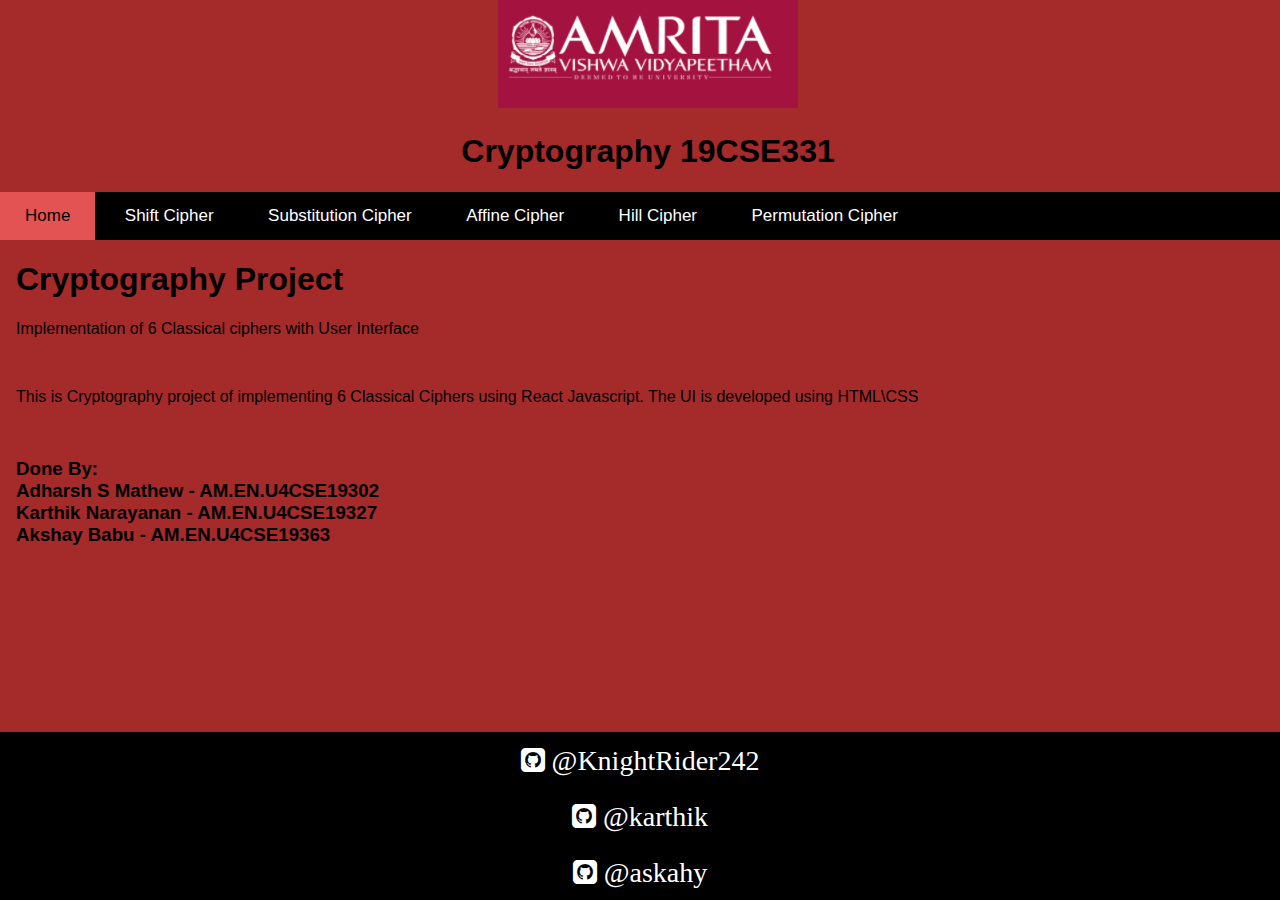
==== index.html @ 1f4b2318 "Add files via upload" ====
<!DOCTYPE html>
<html lang="en">
<head>
    <meta charset="UTF-8">
    <meta http-equiv="X-UA-Compatible" content="IE=edge">
    <meta name="viewport" content="width=device-width, initial-scale=1.0">
    <link rel="stylesheet" type="text/css" href="CSS/index.css">
    <link rel="stylesheet" href="https://cdnjs.cloudflare.com/ajax/libs/font-awesome/4.7.0/css/font-awesome.min.css">
    <title>CryptoGraphy Project</title>
</head>
<body>
    <div style="padding-left:16px" id = "Head">
        <center><img src="Images/logo.png" alt=""></center>
        <center><h1>Cryptography 19CSE331</h1></center>
        
    </div>

    <div class="topnav" id="myTopnav">
        <a href="index.html" class="active">Home</a>
        <a href="HTML/shift-cipher.html">Shift Cipher</a>
        <a href="#">Substitution Cipher</a>
        <a href="#">Affine Cipher</a>
        <a href="#">Hill Cipher</a>
        <a href="#">Permutation Cipher</a>
        <a href="javascript:void(0);" class="icon" onclick="myFunction()">
          <i class="fa fa-bars"></i>
        </a>
    </div>

    <div style="padding-left:16px">
        <h1>Cryptography Project</h1>
        <p>Implementation of 6 Classical ciphers with User Interface</p><br>
        <p>This is Cryptography project of implementing 6 Classical Ciphers using React Javascript. The UI is developed using HTML\CSS</p><br>
        <h3>Done By: <br>
            Adharsh S Mathew    -   AM.EN.U4CSE19302<br>
            Karthik Narayanan   -   AM.EN.U4CSE19327<br>
            Akshay Babu         -   AM.EN.U4CSE19363<br>
        </h3>
    </div>

    <div class="footer">
        <a class="fa fa-github-square"   href="https://github.com/KnightRider242" style="font-size:28px" target="_blank"> @KnightRider242</a><br>
        <a class="fa fa-github-square"   href="karthik" style="font-size:28px" target="_blank"> @karthik</a><br>
        <a class="fa fa-github-square"   href="akshay" style="font-size:28px" target="_blank"> @askahy</a><br>
        </div>

    <script>
        function myFunction() {
          var x = document.getElementById("myTopnav");
          if (x.className === "topnav") {
            x.className += " responsive";
          } else {
            x.className = "topnav";
          }
        }
    </script>
</body>
</html>
---- CSS/index.css ----
body {
    margin: 0;
    font-family: Arial, Helvetica, sans-serif;
    background-color: brown;
  }
  
  .topnav {
    overflow: hidden;
    background-color: rgb(0, 0, 0);
    position: relative;
  }
  
  .topnav a {
    float: none;
    display: block;
    color: #f2f2f2;
    text-align: center;
    padding: 18px 20px;
    text-decoration: none;
    font-size: 17px;
    left: 50%;

  }
  
  .topnav a:hover {
    background-color: #ddd;
    color: black;
  }
  
  .topnav a.active {
    background-color: #e45353;
    color: rgb(0, 0, 0);
  }
  
  .topnav .icon {
    display: none;
  }
  
  @media screen and (max-width: 600px) {
    .topnav a:not(:first-child) {display: none;}
    .topnav a.icon {
      float: right;
      display: block;
    }
  }
  
  @media screen and (max-width: 600px) {
    .topnav.responsive {position: relative;}
    .topnav.responsive .icon {
      position: absolute;
      right: 0;
      top: 0;
    }
    .topnav.responsive a {
      float: none;
      display: block;
      text-align: left;
    }
  }

  .footer {
    position: fixed;
    left: 0;
    bottom: 0;
    width: 100%;
    background-color: rgb(0, 0, 0);
    color: rgb(255, 0, 0);
    text-align: center;
  }

  #Head{
    background-color:  brown;
  }
  a:link, a:visited {
    background-color: #000000;
    color: white;
    padding: 14px 25px;
    text-align: center;
    text-decoration: none;
    display: inline-block;
  }
  
  a:hover, a:active {
    background-color: red;
  }
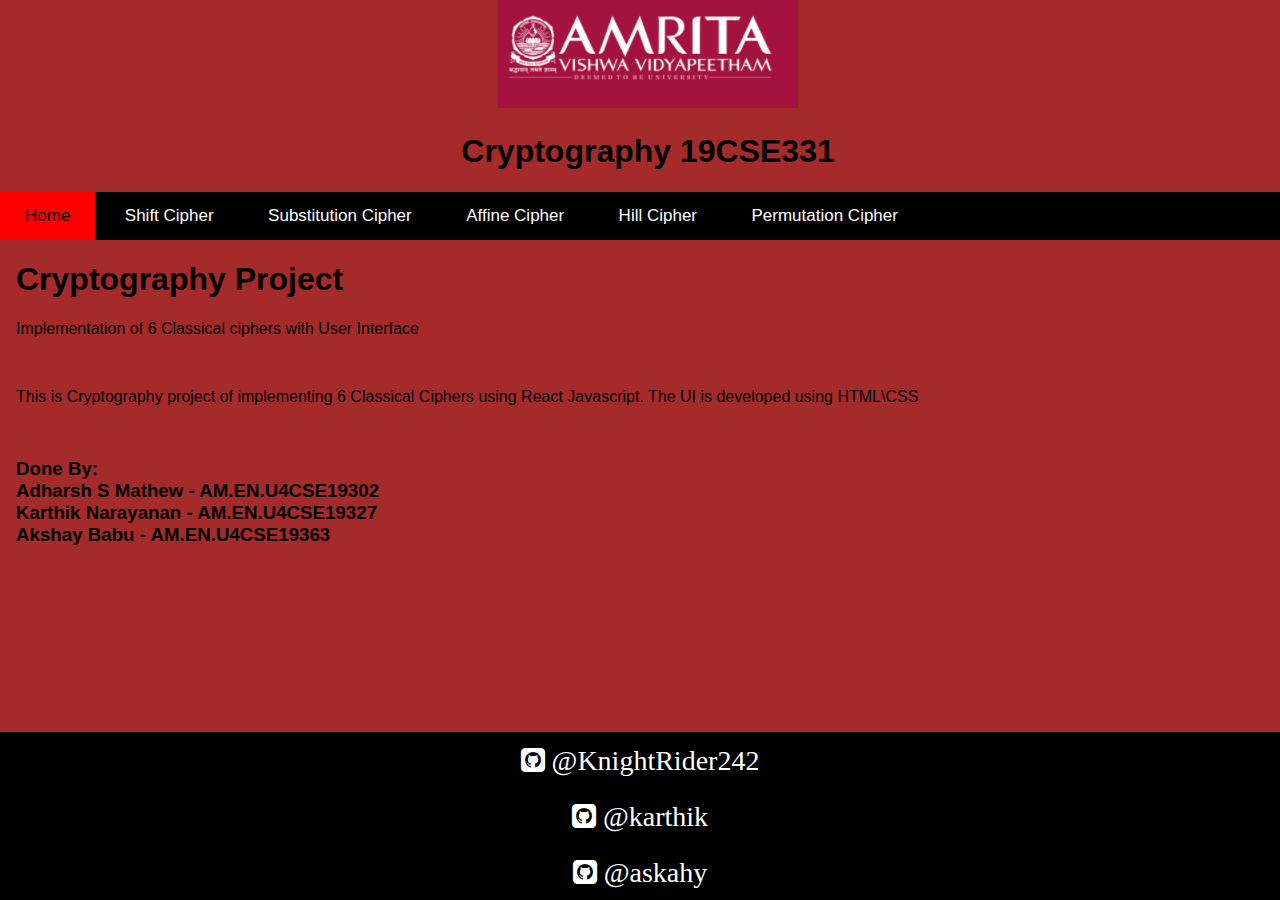
==== commit c9636617: "final udpdate from adharsh" ====
--- a/index.html
+++ b/index.html
@@ -18,10 +18,10 @@
     <div class="topnav" id="myTopnav">
         <a href="index.html" class="active">Home</a>
         <a href="HTML/shift-cipher.html">Shift Cipher</a>
-        <a href="#">Substitution Cipher</a>
-        <a href="#">Affine Cipher</a>
-        <a href="#">Hill Cipher</a>
-        <a href="#">Permutation Cipher</a>
+        <a href="HTML/substitution-cipher.html">Substitution Cipher</a>
+        <a href="HTML/affine-cipher.html">Affine Cipher</a>
+        <a href="HTML/hill-cipher.html">Hill Cipher</a>
+        <a href="HTML/permutation-cipher.html">Permutation Cipher</a>
         <a href="javascript:void(0);" class="icon" onclick="myFunction()">
           <i class="fa fa-bars"></i>
         </a>
@@ -38,7 +38,7 @@
         </h3>
     </div>
 
-    <div class="footer">
+    <div class="footer" style="width: 100%;">
         <a class="fa fa-github-square"   href="https://github.com/KnightRider242" style="font-size:28px" target="_blank"> @KnightRider242</a><br>
         <a class="fa fa-github-square"   href="karthik" style="font-size:28px" target="_blank"> @karthik</a><br>
         <a class="fa fa-github-square"   href="akshay" style="font-size:28px" target="_blank"> @askahy</a><br>
--- a/CSS/index.css
+++ b/CSS/index.css
@@ -28,7 +28,7 @@
   }
   
   .topnav a.active {
-    background-color: #e45353;
+    background-color: #ff0000;
     color: rgb(0, 0, 0);
   }
   
@@ -60,9 +60,9 @@
 
   .footer {
     position: fixed;
-    left: 0;
+    right: 0;
     bottom: 0;
-    width: 100%;
+    width: 25%;
     background-color: rgb(0, 0, 0);
     color: rgb(255, 0, 0);
     text-align: center;
@@ -82,4 +82,32 @@
   
   a:hover, a:active {
     background-color: red;
+  }
+
+  input[type=text],input[type=number]{
+    width: 50%;
+    padding: 12px 20px;
+    margin: 8px 0;
+    box-sizing: border-box;
+  }
+  
+  label {
+    display: inline-block;
+    width: 140px;
+    text-align: right;
+    font-size: 50;
+    color: white;
+  }
+  .button ,input[type=button]{
+    background-color: black;
+    border: none;
+    color:red;
+    padding: 20px;
+    text-align: center;
+    text-decoration: none;
+    display: inline-block;
+    font-size: 16px;
+    margin: 4px 2px;
+    cursor: pointer;
+    border-radius: 12px;
   }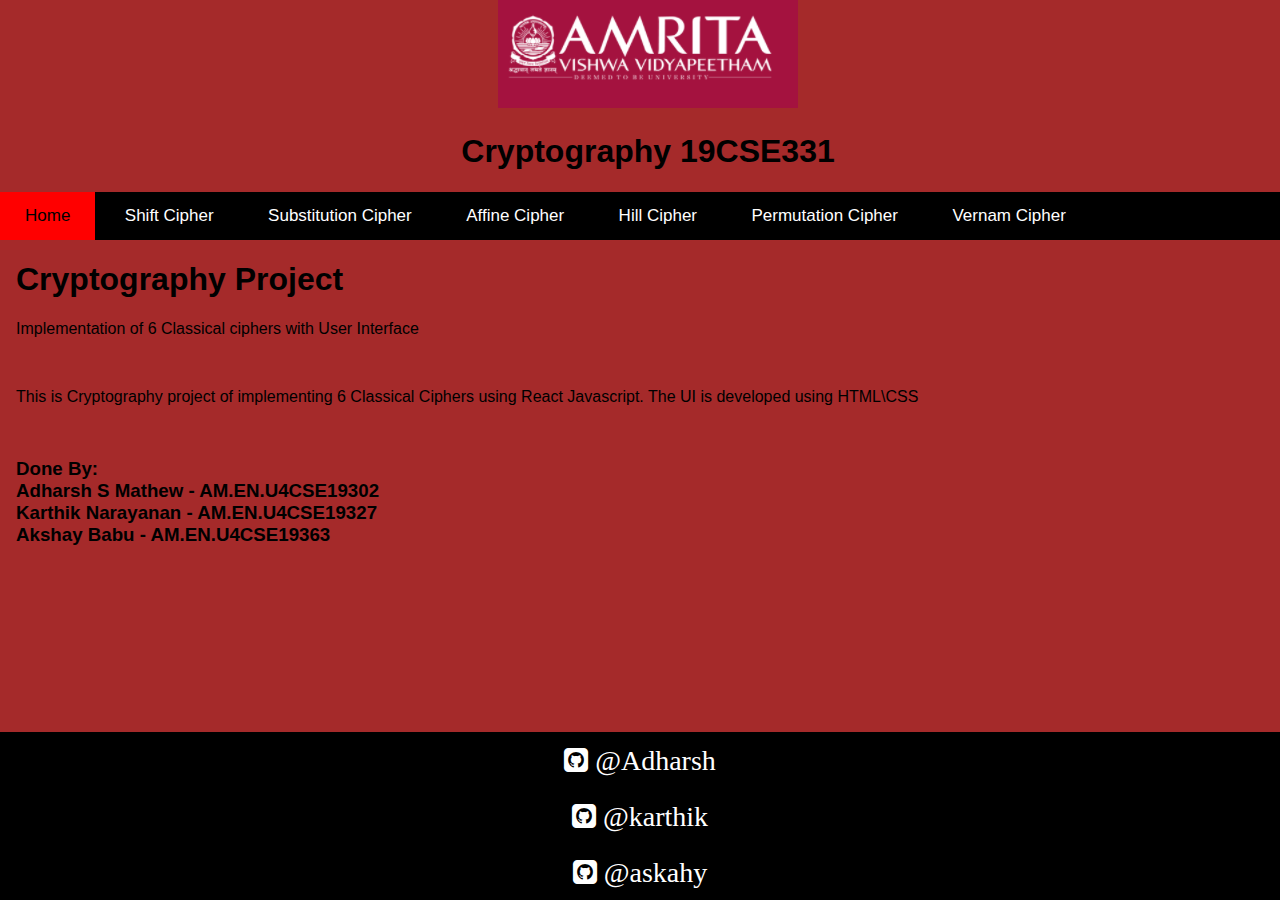
==== commit a1100633: "minor updates" ====
--- a/index.html
+++ b/index.html
@@ -22,6 +22,7 @@
         <a href="HTML/affine-cipher.html">Affine Cipher</a>
         <a href="HTML/hill-cipher.html">Hill Cipher</a>
         <a href="HTML/permutation-cipher.html">Permutation Cipher</a>
+        <a href="HTML/vernam-cipher.html">Vernam Cipher</a>
         <a href="javascript:void(0);" class="icon" onclick="myFunction()">
           <i class="fa fa-bars"></i>
         </a>
@@ -39,8 +40,8 @@
     </div>
 
     <div class="footer" style="width: 100%;">
-        <a class="fa fa-github-square"   href="https://github.com/KnightRider242" style="font-size:28px" target="_blank"> @KnightRider242</a><br>
-        <a class="fa fa-github-square"   href="karthik" style="font-size:28px" target="_blank"> @karthik</a><br>
+        <a class="fa fa-github-square"   href="https://github.com/KnightRider242" style="font-size:28px" target="_blank"> @Adharsh</a><br>
+        <a class="fa fa-github-square"   href="https://github.com/karthik261201" style="font-size:28px" target="_blank"> @karthik</a><br>
         <a class="fa fa-github-square"   href="akshay" style="font-size:28px" target="_blank"> @askahy</a><br>
         </div>
 
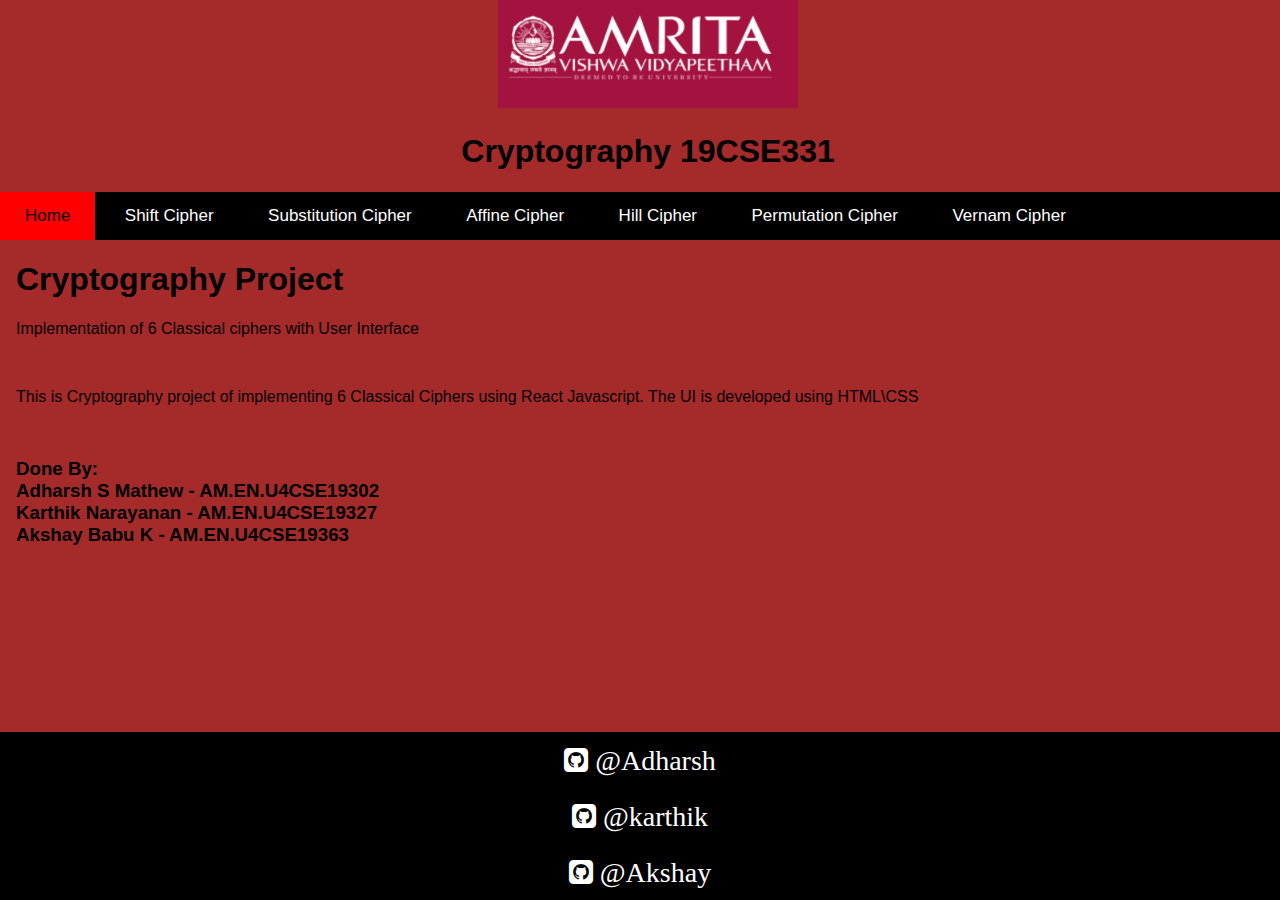
==== commit 0a2d71a2: "name and git link" ====
--- a/index.html
+++ b/index.html
@@ -1,59 +1,68 @@
 <!DOCTYPE html>
 <html lang="en">
+
 <head>
-    <meta charset="UTF-8">
-    <meta http-equiv="X-UA-Compatible" content="IE=edge">
-    <meta name="viewport" content="width=device-width, initial-scale=1.0">
-    <link rel="stylesheet" type="text/css" href="CSS/index.css">
-    <link rel="stylesheet" href="https://cdnjs.cloudflare.com/ajax/libs/font-awesome/4.7.0/css/font-awesome.min.css">
-    <title>CryptoGraphy Project</title>
+  <meta charset="UTF-8">
+  <meta http-equiv="X-UA-Compatible" content="IE=edge">
+  <meta name="viewport" content="width=device-width, initial-scale=1.0">
+  <link rel="stylesheet" type="text/css" href="CSS/index.css">
+  <link rel="stylesheet" href="https://cdnjs.cloudflare.com/ajax/libs/font-awesome/4.7.0/css/font-awesome.min.css">
+  <title>CryptoGraphy Project</title>
 </head>
+
 <body>
-    <div style="padding-left:16px" id = "Head">
-        <center><img src="Images/logo.png" alt=""></center>
-        <center><h1>Cryptography 19CSE331</h1></center>
-        
-    </div>
+  <div style="padding-left:16px" id="Head">
+    <center><img src="Images/logo.png" alt=""></center>
+    <center>
+      <h1>Cryptography 19CSE331</h1>
+    </center>
 
-    <div class="topnav" id="myTopnav">
-        <a href="index.html" class="active">Home</a>
-        <a href="HTML/shift-cipher.html">Shift Cipher</a>
-        <a href="HTML/substitution-cipher.html">Substitution Cipher</a>
-        <a href="HTML/affine-cipher.html">Affine Cipher</a>
-        <a href="HTML/hill-cipher.html">Hill Cipher</a>
-        <a href="HTML/permutation-cipher.html">Permutation Cipher</a>
-        <a href="HTML/vernam-cipher.html">Vernam Cipher</a>
-        <a href="javascript:void(0);" class="icon" onclick="myFunction()">
-          <i class="fa fa-bars"></i>
-        </a>
-    </div>
+  </div>
 
-    <div style="padding-left:16px">
-        <h1>Cryptography Project</h1>
-        <p>Implementation of 6 Classical ciphers with User Interface</p><br>
-        <p>This is Cryptography project of implementing 6 Classical Ciphers using React Javascript. The UI is developed using HTML\CSS</p><br>
-        <h3>Done By: <br>
-            Adharsh S Mathew    -   AM.EN.U4CSE19302<br>
-            Karthik Narayanan   -   AM.EN.U4CSE19327<br>
-            Akshay Babu         -   AM.EN.U4CSE19363<br>
-        </h3>
-    </div>
+  <div class="topnav" id="myTopnav">
+    <a href="index.html" class="active">Home</a>
+    <a href="HTML/shift-cipher.html">Shift Cipher</a>
+    <a href="HTML/substitution-cipher.html">Substitution Cipher</a>
+    <a href="HTML/affine-cipher.html">Affine Cipher</a>
+    <a href="HTML/hill-cipher.html">Hill Cipher</a>
+    <a href="HTML/permutation-cipher.html">Permutation Cipher</a>
+    <a href="HTML/vernam-cipher.html">Vernam Cipher</a>
+    <a href="javascript:void(0);" class="icon" onclick="myFunction()">
+      <i class="fa fa-bars"></i>
+    </a>
+  </div>
 
-    <div class="footer" style="width: 100%;">
-        <a class="fa fa-github-square"   href="https://github.com/KnightRider242" style="font-size:28px" target="_blank"> @Adharsh</a><br>
-        <a class="fa fa-github-square"   href="https://github.com/karthik261201" style="font-size:28px" target="_blank"> @karthik</a><br>
-        <a class="fa fa-github-square"   href="akshay" style="font-size:28px" target="_blank"> @askahy</a><br>
-        </div>
+  <div style="padding-left:16px">
+    <h1>Cryptography Project</h1>
+    <p>Implementation of 6 Classical ciphers with User Interface</p><br>
+    <p>This is Cryptography project of implementing 6 Classical Ciphers using React Javascript. The UI is developed
+      using HTML\CSS</p><br>
+    <h3>Done By: <br>
+      Adharsh S Mathew - AM.EN.U4CSE19302<br>
+      Karthik Narayanan - AM.EN.U4CSE19327<br>
+      Akshay Babu K - AM.EN.U4CSE19363<br>
+    </h3>
+  </div>
 
-    <script>
-        function myFunction() {
-          var x = document.getElementById("myTopnav");
-          if (x.className === "topnav") {
-            x.className += " responsive";
-          } else {
-            x.className = "topnav";
-          }
-        }
-    </script>
+  <div class="footer" style="width: 100%;">
+    <a class="fa fa-github-square" href="https://github.com/KnightRider242" style="font-size:28px" target="_blank">
+      @Adharsh</a><br>
+    <a class="fa fa-github-square" href="https://github.com/karthik261201" style="font-size:28px" target="_blank">
+      @karthik</a><br>
+    <a class="fa fa-github-square" href="https://github.com/Akshay3960" style="font-size:28px" target="_blank">
+      @Akshay</a><br>
+  </div>
+
+  <script>
+    function myFunction() {
+      var x = document.getElementById("myTopnav");
+      if (x.className === "topnav") {
+        x.className += " responsive";
+      } else {
+        x.className = "topnav";
+      }
+    }
+  </script>
 </body>
+
 </html>